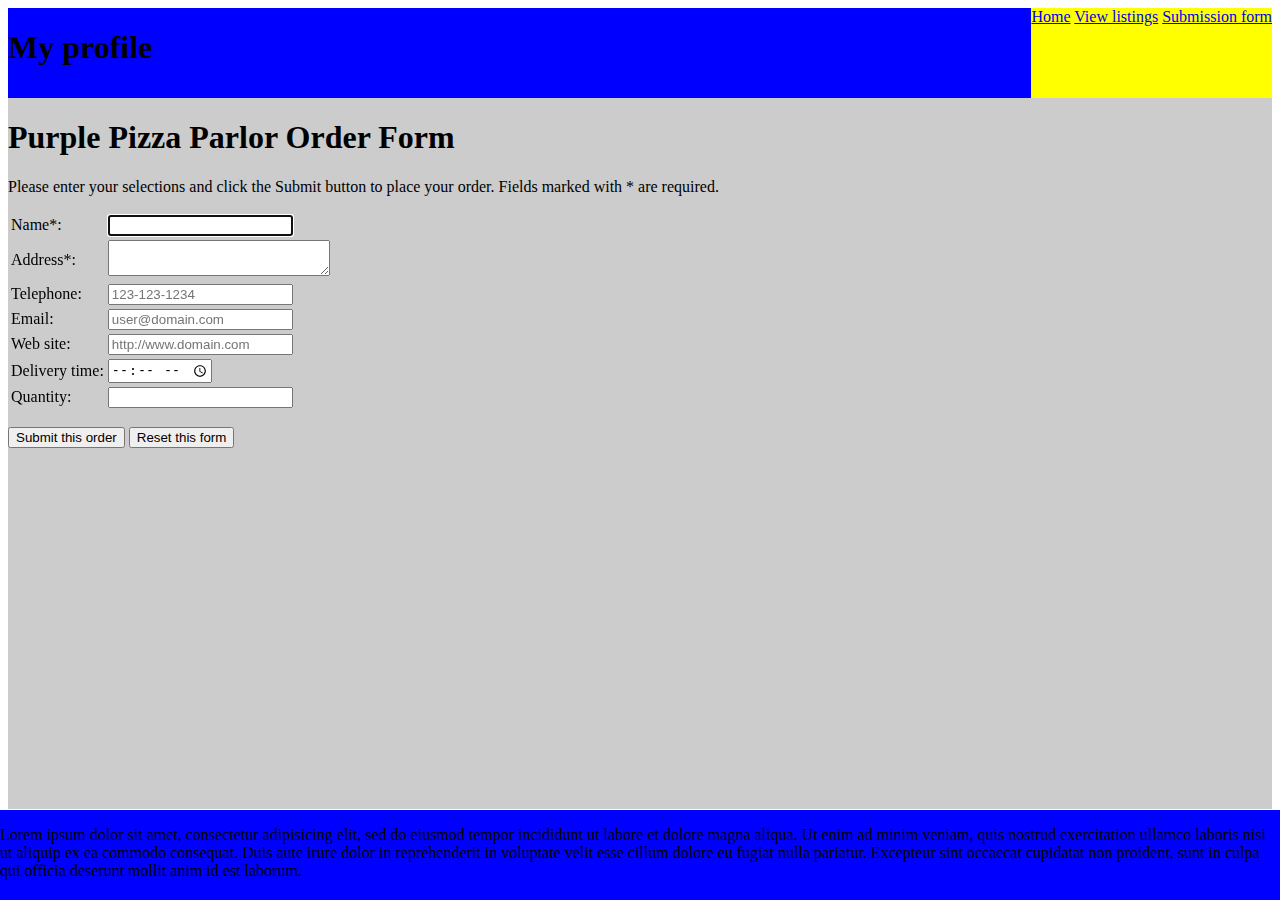
==== submit.html @ 32110325 "remove checkboxes and radio buttons" ====
<!DOCTYPE html>
<html>
<head>
  <link rel="stylesheet" href="main.css">
  <meta charset="utf-8">
  <title>Boulder Gives</title>
</head>
<body>
<header>
  <h1>My profile</h1>
  <nav>
    <a href="index.html">Home</a>
    <a href="listing.html">View listings</a>
    <a href="submit.html">Submission form</a>
  </nav>
</header>
<main>
  <h1>Purple Pizza Parlor Order Form</h1>
  <div class="content">
    <p class="intro">Please enter your selections and click the
      Submit button to place your order. Fields marked
      with <span class="alert">*</span> are required.</p>
    <form action="pizza-cgi.php" method="post">
      <div class="floatleft">
        <table>
          <tr>
            <td><label>Name<span class="alert">*</span>:</label></td>
            <td><input type="text" name="name" required autofocus
            /></td>
          </tr>
          <tr>
            <td><label>Address<span class="alert">*</span>:</label></td>
            <td><textarea rows="2" cols="25" name="address"
                          required ></textarea></td>
          </tr>
          <tr>
            <td><label>Telephone:</label></td>
            <td><input type="tel" name="phone"
                       placeholder="123-123-1234"
                       pattern="[2-9][0-9]{2}-[0-9]{3}-[0-9]{4}" /></td>
          </tr>
          <tr>
            <td><label>Email:</label></td>
            <td><input type="email" name="email"
                       placeholder="user@domain.com"/></td>
          </tr>
          <tr>
            <td><label>Web site:</label></td>
            <td><input type="url" name="website"
                       placeholder="http://www.domain.com"/></td>
          </tr>
          <tr>
            <td><label>Delivery time:</label></td>
            <td><input type="time" name="time" /></td>
          </tr>
          <tr>
            <td><label>Quantity:</label></td>
            <td><input type="number" name="quantity" /></td>
          </tr>
        </table>
      </div> <!-- end leftside -->
      <p>
        <input type="submit" value="Submit this order" />
        <input type="reset"  value="Reset this form" />
      </p><!-- end buttons -->
    </form>
  </div> <!-- end content -->
  </section> <!-- end order -->
</main>
<footer>
  <p>Lorem ipsum dolor sit amet, consectetur adipisicing elit, sed do eiusmod tempor incididunt ut labore et dolore magna aliqua. Ut enim ad minim veniam, quis nostrud exercitation ullamco laboris nisi ut aliquip ex ea commodo consequat. Duis aute irure dolor in reprehenderit in voluptate velit esse cillum dolore eu fugiat nulla pariatur. Excepteur sint occaecat cupidatat non proident, sunt in culpa qui officia deserunt mollit anim id est laborum.</p>
</footer>
</body>
</html>
---- main.css ----
header {
  display: flex;
  justify-content: space-between;
}

body {
  display: flex;
  flex-direction: column;
  justify-content: space-between;
}

main {
  background-image: url(/media/c.jpg);
  background-color: #cccccc;
  height: 79vh;
}

nav {
  background-color: yellow;
}

header, footer {
  background-color: blue;
  height: 10vh;
}

footer {

  position:fixed;
  bottom:0;
  left:0;
}

.listing {

}
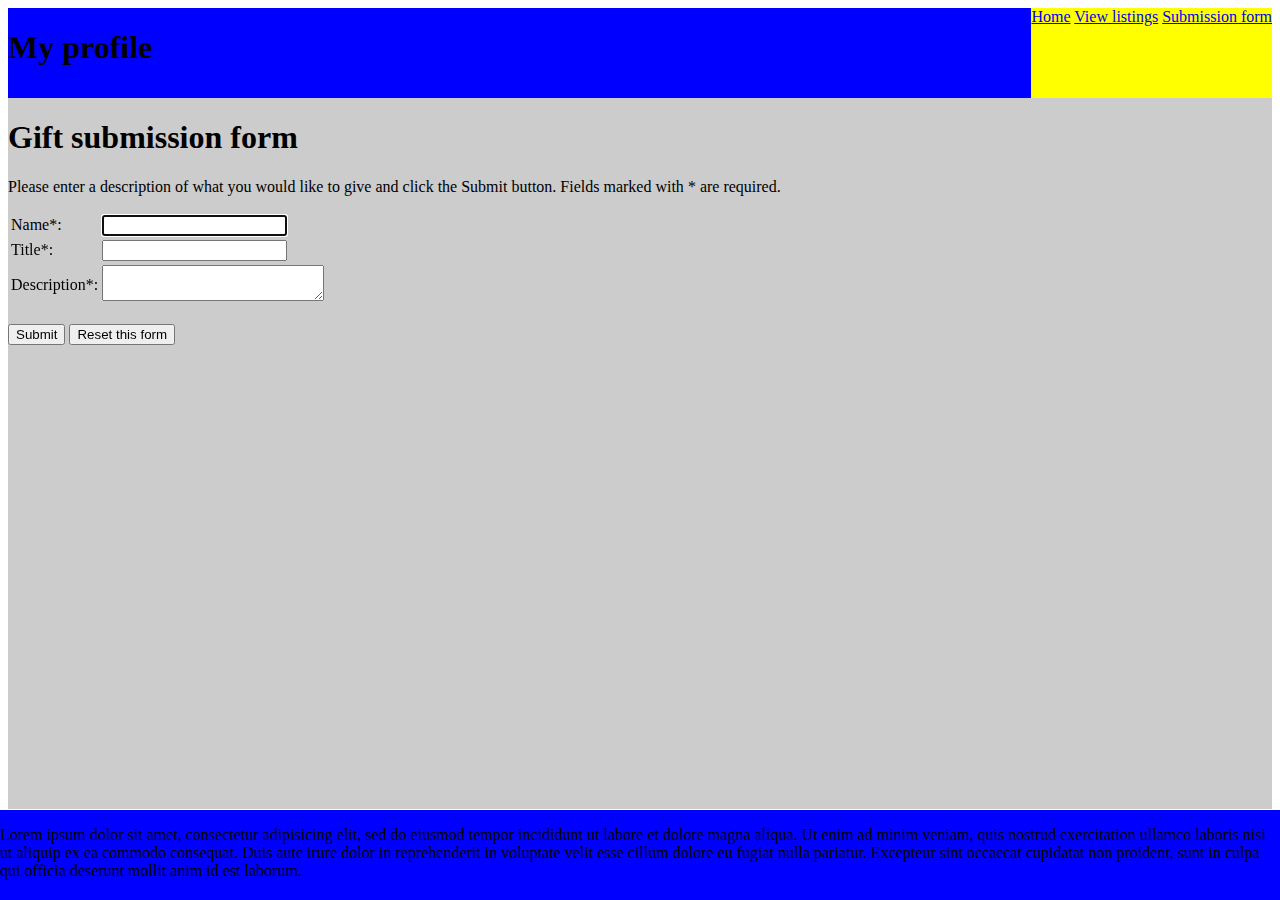
==== commit 2f8a89fa: "Merge pull request #3 from pillravi/master" ====
--- a/submit.html
+++ b/submit.html
@@ -15,10 +15,10 @@
   </nav>
 </header>
 <main>
-  <h1>Purple Pizza Parlor Order Form</h1>
+  <h1>Gift submission form</h1>
   <div class="content">
-    <p class="intro">Please enter your selections and click the
-      Submit button to place your order. Fields marked
+    <p class="intro">Please enter a description of what you would like to give and click the
+      Submit button. Fields marked
       with <span class="alert">*</span> are required.</p>
     <form action="pizza-cgi.php" method="post">
       <div class="floatleft">
@@ -29,38 +29,19 @@
             /></td>
           </tr>
           <tr>
-            <td><label>Address<span class="alert">*</span>:</label></td>
+            <td><label>Title<span class="alert">*</span>:</label></td>
+            <td><input type="text" name="name" required autofocus
+            /></td>
+          </tr>
+          <tr>
+            <td><label>Description<span class="alert">*</span>:</label></td>
             <td><textarea rows="2" cols="25" name="address"
                           required ></textarea></td>
-          </tr>
-          <tr>
-            <td><label>Telephone:</label></td>
-            <td><input type="tel" name="phone"
-                       placeholder="123-123-1234"
-                       pattern="[2-9][0-9]{2}-[0-9]{3}-[0-9]{4}" /></td>
-          </tr>
-          <tr>
-            <td><label>Email:</label></td>
-            <td><input type="email" name="email"
-                       placeholder="user@domain.com"/></td>
-          </tr>
-          <tr>
-            <td><label>Web site:</label></td>
-            <td><input type="url" name="website"
-                       placeholder="http://www.domain.com"/></td>
-          </tr>
-          <tr>
-            <td><label>Delivery time:</label></td>
-            <td><input type="time" name="time" /></td>
-          </tr>
-          <tr>
-            <td><label>Quantity:</label></td>
-            <td><input type="number" name="quantity" /></td>
           </tr>
         </table>
       </div> <!-- end leftside -->
       <p>
-        <input type="submit" value="Submit this order" />
+        <input type="submit" value="Submit" />
         <input type="reset"  value="Reset this form" />
       </p><!-- end buttons -->
     </form>
